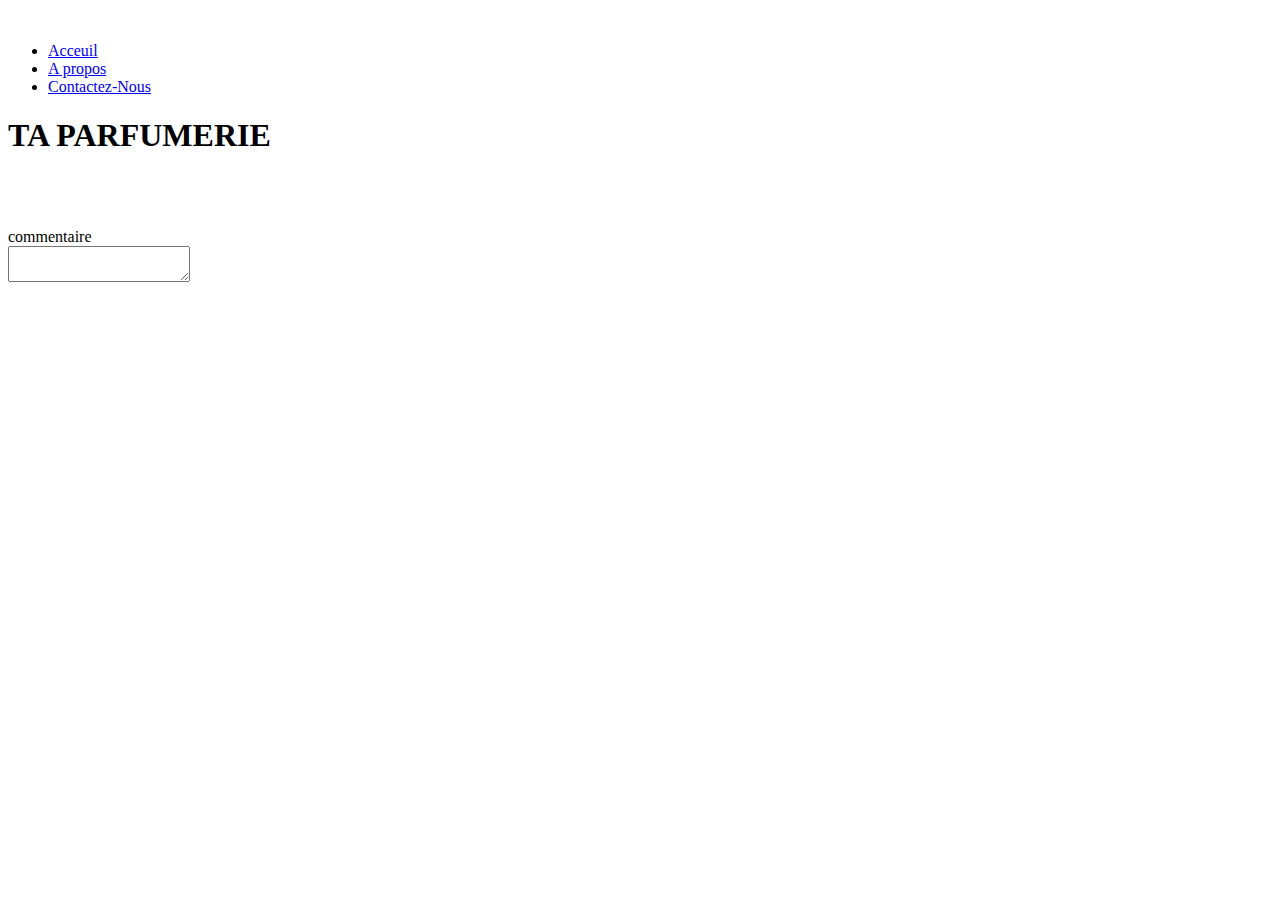
==== Entreprise.html @ 429d7ef3 "'init'" ====
<!DOCTYPE html>
<html lang="en">

<head>
    <meta charset="UTF-8">
    <meta name="viewport" content="width=device-width, initial-scale=1.0">
    <title>Techo</title>
    <link rel="stylesheet" href="Style.css">
    <script src="page.js" defer></script>
    <style>
        @import url('https://fonts.googleapis.com/css2?family=Dancing+Script:wght@400..700&family=Rock+Salt&display=swap');
        </style>
</head>

<body>
    <header>
        <img src="les_logos/WhatsApp Image 2025-03-05 à 17.14.14_72a17db5.jpg" alt="" class="logo">
        <section>
        <nav class="nav_bar">
            <ul>
                <li>
                    <a href="#">Acceuil</a>
                </li>
                <li>
                    <a href="#">A propos </a>
                </li>
                <li class="cont">
                    <a href="#">Contactez-Nous</a>
                </li>
            </ul>
        </nav>
    </section>
    </header>
    <main class="contenu">
        <h1>TA PARFUMERIE</h1>
        <div class="produits">
            
            <img src="les_photos/1.jpeg" alt="">
            <img src="les_photos/2.jpeg" alt="">
            <img src="les_photos/3.jpeg" alt="">
            <img src="les_photos/4.jpeg" alt="">
            <img src="les_photos/5.jpeg" alt="">
            <img src="les_photos/6.jpeg" alt="">
            <img src="les_photos/7.jpeg" alt="">
            <img src="les_photos/8.jpeg" alt="">
            <img src="les_photos/9.jpeg" alt="">

            <img src="les_photos/1.jpeg" alt="">
            <img src="les_photos/2.jpeg" alt="">
            <img src="les_photos/3.jpeg" alt="">
            <img src="les_photos/4.jpeg" alt="">
            <img src="les_photos/5.jpeg" alt="">
            <img src="les_photos/6.jpeg" alt="">
            <img src="les_photos/7.jpeg" alt="">
            <img src="les_photos/8.jpeg" alt="">
            <img src="les_photos/9.jpeg" alt="">
        </div>
    </main>
    <footer>
        
            <section id="icon">
                <a href=""><img src="les_logos/github-142-svgrepo-com.svg" alt=""></a>
                <a href=""><img src="les_logos/instagram-round-svgrepo-com.svg" alt=""></a>
                <a href=""><img src="C:\Users\sosso\Desktop\Projet_Boris\les_logos\whatsapp-svgrepo-com.svg" alt=""></a>
                <a href="http://pintrest.com" target="_blank" rel="noopener noreferrer"><img src="les_logos/pintrest-svgrepo-com.svg" alt=""></a>
                <a href=""><img src="les_logos/facebook-svgrepo-com.svg" alt=""></a>
                <a href=""><img src="les_logos/linkedin-svgrepo-com.svg" alt=""></a>
            </section>
            
            <section id="autres">
                <p></p>
            </section>

            <section>
                <label for="commentaire">commentaire</label><br>
                <textarea name="Comment" id="commmentaire"></textarea>
            </section>
    </footer>
</body>

</html>
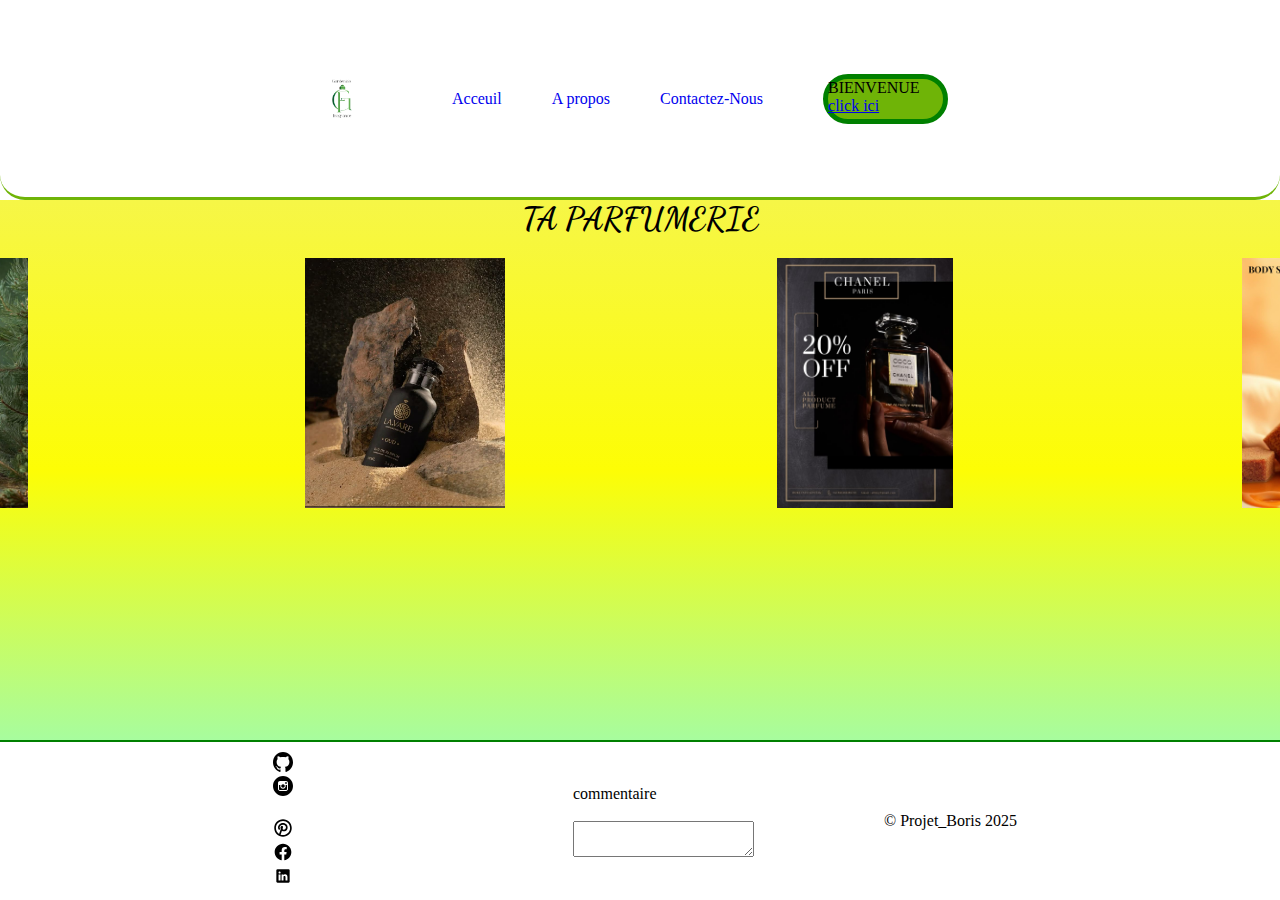
==== commit e74d448b: "Modification" ====
--- a/Entreprise.html
+++ b/Entreprise.html
@@ -9,41 +9,32 @@
     <script src="page.js" defer></script>
     <style>
         @import url('https://fonts.googleapis.com/css2?family=Dancing+Script:wght@400..700&family=Rock+Salt&display=swap');
-        </style>
+    </style>
 </head>
 
 <body>
     <header>
         <img src="les_logos/WhatsApp Image 2025-03-05 à 17.14.14_72a17db5.jpg" alt="" class="logo">
         <section>
-        <nav class="nav_bar">
-            <ul>
-                <li>
-                    <a href="#">Acceuil</a>
-                </li>
-                <li>
-                    <a href="#">A propos </a>
-                </li>
-                <li class="cont">
-                    <a href="#">Contactez-Nous</a>
-                </li>
-            </ul>
-        </nav>
-    </section>
+            <nav class="nav_bar">
+                <ul>
+                    <li>
+                        <a href="Entreprise.html">Acceuil</a>
+                    </li>
+                    <li>
+                        <a href="#">A propos </a>
+                    </li>
+                    <li class="cont">
+                        <a href="www.linkedin.com/in/mawupenukukpoe-sossou-009753323">Contactez-Nous</a>
+                    </li>
+                </ul>
+            </nav>
+        </section>
+        <div id="Motdebienvenue"><p>BIENVENUE <span> <a href="#">click ici</a></span></p></div>
     </header>
     <main class="contenu">
         <h1>TA PARFUMERIE</h1>
         <div class="produits">
-            
-            <img src="les_photos/1.jpeg" alt="">
-            <img src="les_photos/2.jpeg" alt="">
-            <img src="les_photos/3.jpeg" alt="">
-            <img src="les_photos/4.jpeg" alt="">
-            <img src="les_photos/5.jpeg" alt="">
-            <img src="les_photos/6.jpeg" alt="">
-            <img src="les_photos/7.jpeg" alt="">
-            <img src="les_photos/8.jpeg" alt="">
-            <img src="les_photos/9.jpeg" alt="">
 
             <img src="les_photos/1.jpeg" alt="">
             <img src="les_photos/2.jpeg" alt="">
@@ -53,29 +44,39 @@
             <img src="les_photos/6.jpeg" alt="">
             <img src="les_photos/7.jpeg" alt="">
             <img src="les_photos/8.jpeg" alt="">
-            <img src="les_photos/9.jpeg" alt="">
+
+
+            <img src="les_photos/1.jpeg" alt="">
+            <img src="les_photos/2.jpeg" alt="">
+            <img src="les_photos/3.jpeg" alt="">
+            <img src="les_photos/4.jpeg" alt="">
+            <img src="les_photos/5.jpeg" alt="">
+            <img src="les_photos/6.jpeg" alt="">
+            <img src="les_photos/7.jpeg" alt="">
+            <img src="les_photos/8.jpeg" alt="">
         </div>
     </main>
     <footer>
-        
-            <section id="icon">
-                <a href=""><img src="les_logos/github-142-svgrepo-com.svg" alt=""></a>
-                <a href=""><img src="les_logos/instagram-round-svgrepo-com.svg" alt=""></a>
-                <a href=""><img src="C:\Users\sosso\Desktop\Projet_Boris\les_logos\whatsapp-svgrepo-com.svg" alt=""></a>
-                <a href="http://pintrest.com" target="_blank" rel="noopener noreferrer"><img src="les_logos/pintrest-svgrepo-com.svg" alt=""></a>
-                <a href=""><img src="les_logos/facebook-svgrepo-com.svg" alt=""></a>
-                <a href=""><img src="les_logos/linkedin-svgrepo-com.svg" alt=""></a>
-            </section>
-            
-            <section id="autres">
-                <p></p>
-            </section>
+        <section id="icon">
+            <a href="github.com"><img src="les_logos/github-142-svgrepo-com.svg" alt=""></a>
+            <a href=""><img src="les_logos/instagram-round-svgrepo-com.svg" alt=""></a>
+            <a href="https://web.whatsapp.com/"><img src="C:\Users\sosso\Desktop\Projet_Boris\les_logos\whatsapp-svgrepo-com.svg" alt=""></a>
+            <a href="http://pintrest.com" target="_blank" rel="noopener noreferrer"><img src="les_logos/pintrest-svgrepo-com.svg" alt=""></a>
+            <a href=""><img src="les_logos/facebook-svgrepo-com.svg" alt=""></a>
+            <a href="www.linkedin.com/in/mawupenukukpoe-sossou-009753323"><img src="les_logos/linkedin-svgrepo-com.svg" alt=""></a>
+        </section>
 
-            <section>
-                <label for="commentaire">commentaire</label><br>
-                <textarea name="Comment" id="commmentaire"></textarea>
-            </section>
+        <section id="autres">
+            <p></p>
+        </section>
+
+        <section>
+            <label for="commentaire">commentaire</label><br>
+            <textarea name="Comment" id="commmentaire"></textarea>
+        </section>
+        <span>© Projet_Boris 2025</span>
     </footer>
+
 </body>
 
 </html>--- a/Style.css
+++ b/Style.css
@@ -0,0 +1,165 @@
+*{
+    box-sizing: border-box;
+    margin: 0;
+}
+
+body{
+    display: flex;
+    flex-direction: column;
+    height: 100vh;
+    overflow-x: hidden;
+}
+
+.logo{
+    position: relative;
+    margin-left: 0;
+}
+header {
+    border-bottom: solid rgb(111, 180, 7);
+    border-radius: 0px 0px 25px 25px;
+    height: 100px;
+    transition-duration: 0.5s;
+    display: flex;
+    justify-content: center;
+    align-items: center;
+    gap: 50px;
+}
+
+header:hover {
+    height: 200px;
+}
+
+/*header{
+    display: flex;
+    justify-content: center;
+    align-items: center;
+}*/
+
+header .nav_bar {
+    position: relative;
+}
+
+.nav_bar ul {
+    display: flex;
+    justify-content: center;
+    align-items: center;
+    width: 100%;
+    box-sizing: border-box;
+    gap: 50px
+}
+
+.nav_bar ul li a {
+    text-decoration: none;
+}
+
+
+.nav_bar ul li a:hover {
+    text-decoration: underline;
+}
+
+.nav_bar ul>li {
+    list-style: none;
+}
+
+header .nav_bar ul {
+    display: flex;
+}
+
+/*p{
+    position: fixed;
+    font-size: larger;
+    font-weight: 100px;
+    left: 42%;
+    top: 15%;
+    font-size: 50px;
+}*/
+
+.contenu{
+    flex: 1 0 auto;
+}
+
+footer{
+    border-top: solid 2px green;
+    color: black;
+    display: flex;
+    align-items: center;
+    justify-content: center;
+    gap: 120px;
+}
+
+section{
+    display: flex;
+    flex-direction: column;
+    margin: 10px;
+}
+
+img{
+    width: 20px;
+}
+
+#autres p{
+    font-size: 20px;
+}
+
+h1{
+    font-family: "Dancing Script", cursive;
+    font-optical-sizing: auto;
+    font-weight: 10px;
+    font-style: normal; 
+}
+
+.contenu{
+    display: flex;
+    flex-direction: column;
+    align-items: center;
+    gap: 20px;
+}
+
+
+.produits{
+    display: flex;
+    animation: scroll 50s linear infinite; /* Animation pour faire défiler les images */
+    animation-iteration-count: infinite;
+
+}
+
+.produits img {
+    width: 450px;
+    height: 250px;
+    object-fit: contain;
+    box-shadow: none;
+    margin-right: 10px;
+}
+
+.produits img:hover{
+    border: 5px solid white;
+}
+
+@keyframes scroll{
+    0% {
+        transform: translateX(0);
+    }
+
+    25% {
+        transform: translateX(25%);
+        
+    }
+    100% {
+        transform: translateX(-100%);
+        
+    }
+}
+
+
+
+.contenu{
+    background-image: linear-gradient(rgb(246, 246, 71), rgb(253, 253, 5), rgba(50, 248, 28, 0.426));
+}
+
+header #Motdebienvenue{
+    width: 125px;
+    height: 50px;
+    border: 5px solid green;
+    border-radius: 25px;
+    background-color:  rgb(111, 180, 7);
+}